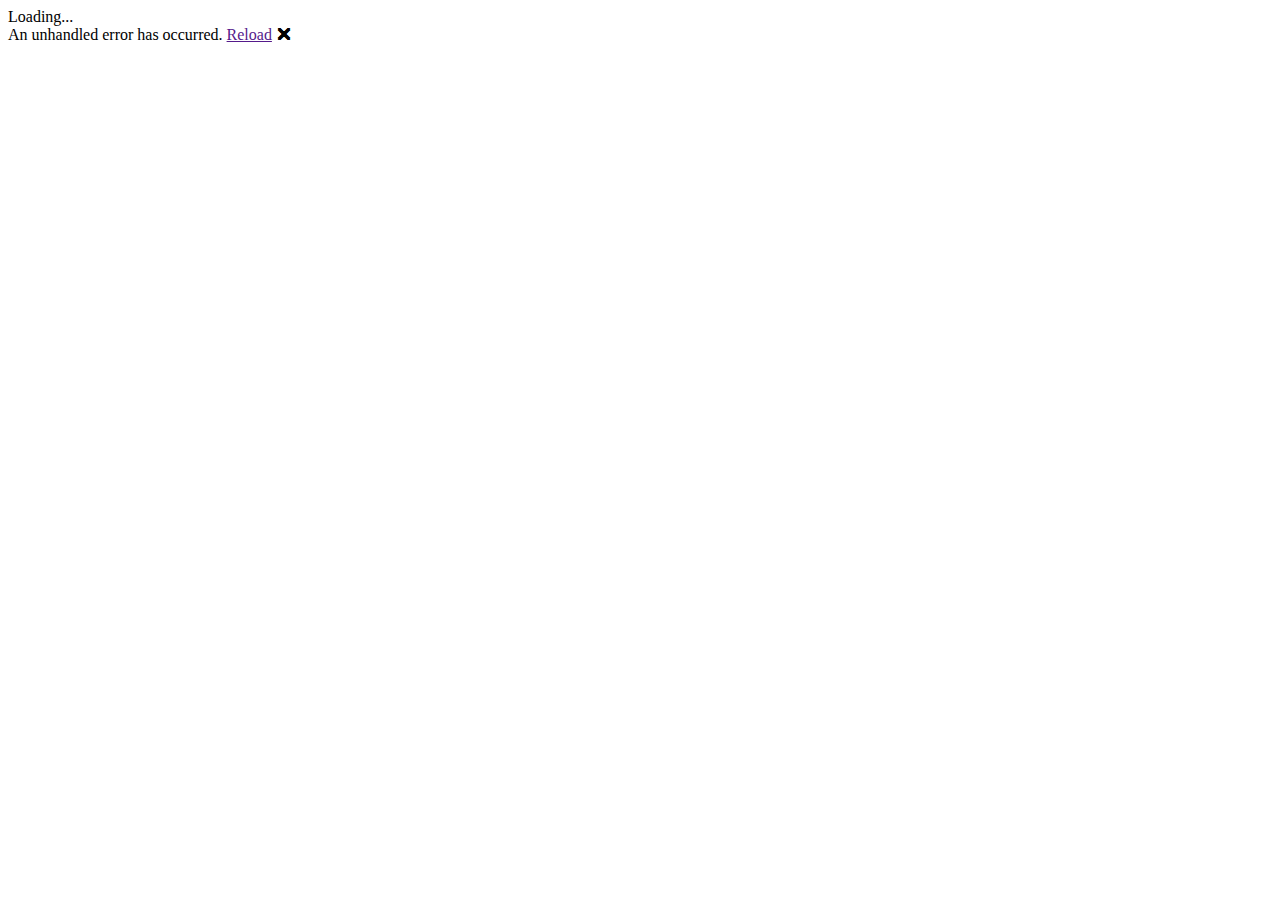
==== BlazorBlog/wwwroot/index.html @ 3272d78a "initial" ====
﻿<!DOCTYPE html>
<html>

<head>
    <meta charset="utf-8" />
    <meta name="viewport" content="width=device-width, initial-scale=1.0, maximum-scale=1.0, user-scalable=no" />
    <title>BlazorBlog</title>
    <base href="/BlazorBlog/" />
    <link href="css/bootstrap/bootstrap.min.css" rel="stylesheet" />
    <link href="css/app.css" rel="stylesheet" />
    <link href="BlazorBlog.styles.css" rel="stylesheet" />
</head>

<body>
    <div id="app">Loading...</div>

    <div id="blazor-error-ui">
        An unhandled error has occurred.
        <a href="" class="reload">Reload</a>
        <a class="dismiss">🗙</a>
    </div>
    <script src="_content/Microsoft.AspNetCore.Components.WebAssembly.Authentication/AuthenticationService.js"></script>
    <script src="_framework/blazor.webassembly.js"></script>
</body>

</html>
---- BlazorBlog/wwwroot/css/app.css ----
﻿@import url('open-iconic/font/css/open-iconic-bootstrap.min.css');

html, body {
    font-family: 'Helvetica Neue', Helvetica, Arial, sans-serif;
}

a, .btn-link {
    color: #0366d6;
}

.btn-primary {
    color: #fff;
    background-color: #1b6ec2;
    border-color: #1861ac;
}

.content {
    padding-top: 1.1rem;
}

.valid.modified:not([type=checkbox]) {
    outline: 1px solid #26b050;
}

.invalid {
    outline: 1px solid red;
}

.validation-message {
    color: red;
}

#blazor-error-ui {
    background: lightyellow;
    bottom: 0;
    box-shadow: 0 -1px 2px rgba(0, 0, 0, 0.2);
    display: none;
    left: 0;
    padding: 0.6rem 1.25rem 0.7rem 1.25rem;
    position: fixed;
    width: 100%;
    z-index: 1000;
}

    #blazor-error-ui .dismiss {
        cursor: pointer;
        position: absolute;
        right: 0.75rem;
        top: 0.5rem;
    }
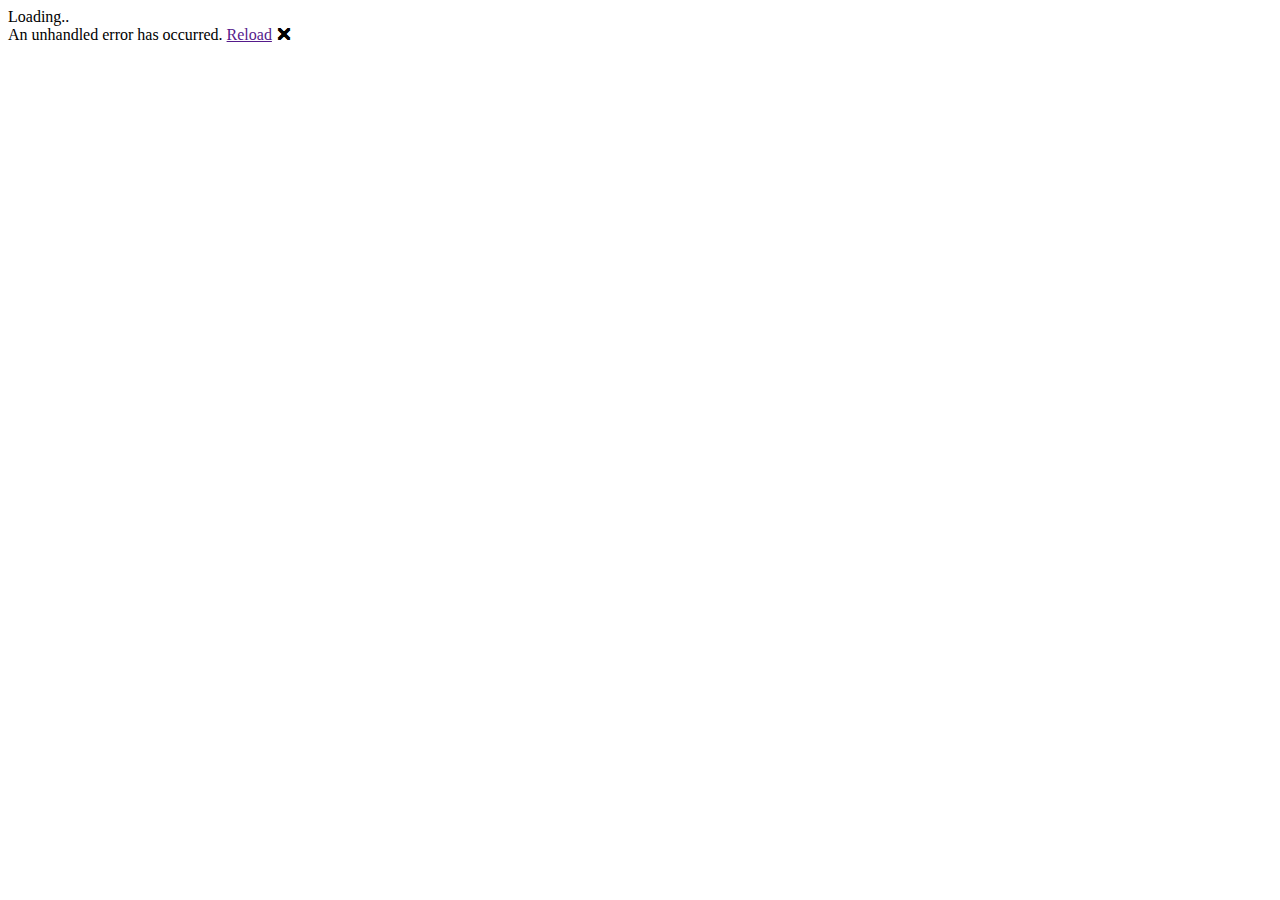
==== commit 3ed2dae2: "minor improvements" ====
--- a/BlazorBlog/wwwroot/index.html
+++ b/BlazorBlog/wwwroot/index.html
@@ -1,26 +1,27 @@
-﻿<!DOCTYPE html>
+<!DOCTYPE html>
 <html>
 
 <head>
     <meta charset="utf-8" />
     <meta name="viewport" content="width=device-width, initial-scale=1.0, maximum-scale=1.0, user-scalable=no" />
     <title>BlazorBlog</title>
-    <base href="/BlazorBlog/" />
+    <base href="/" />
     <link href="css/bootstrap/bootstrap.min.css" rel="stylesheet" />
     <link href="css/app.css" rel="stylesheet" />
     <link href="BlazorBlog.styles.css" rel="stylesheet" />
 </head>
 
 <body>
-    <div id="app">Loading...</div>
+    <div id="app">Loading..<div class="lds-ellipsis"><div></div><div></div><div></div><div></div></div></div>
 
     <div id="blazor-error-ui">
         An unhandled error has occurred.
         <a href="" class="reload">Reload</a>
         <a class="dismiss">🗙</a>
     </div>
-    <script src="_content/Microsoft.AspNetCore.Components.WebAssembly.Authentication/AuthenticationService.js"></script>
     <script src="_framework/blazor.webassembly.js"></script>
+    <script src="js/bootstrap/bootstrap.bundle.min.js"></script>
+
 </body>
 
 </html>
